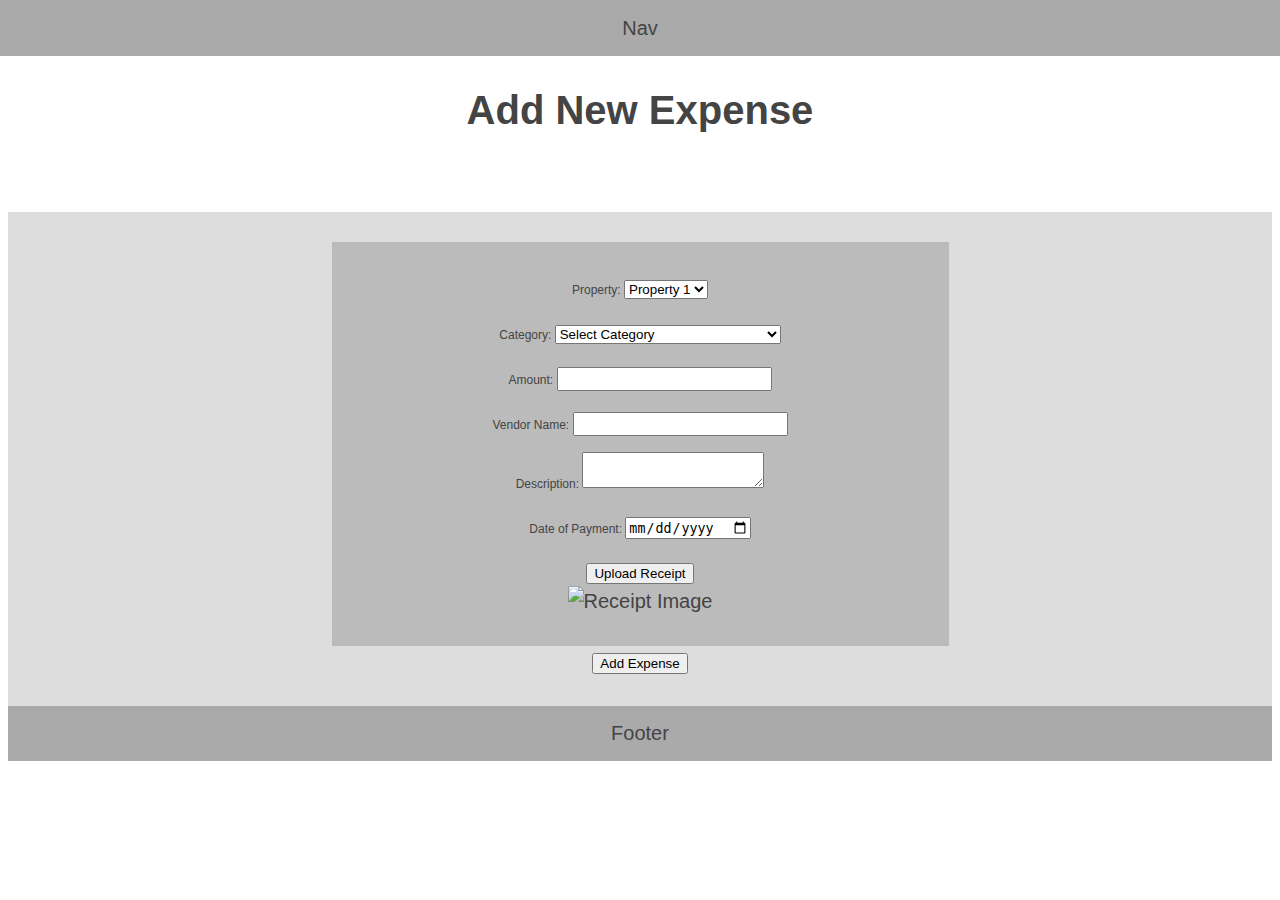
==== add-expense.html @ 15667a1a "add expense wireframes" ====
<!DOCTYPE html>
<html lang="en">

  <head>
      <title>CribTrakr</title>
      <meta name="viewport" content="width=device-width, initial-scale=1">
      <link rel="stylesheet" type="text/css" href="main.css">
  </head>

  <body>
    <nav role="navigation">Nav</nav>
    <main role="main">
      <header>
        <h1>Add New Expense</h1>
      </header>
      <section>
        <form id="add-expense">
          <section class="expense-form-section">
            <p><label for="property">Property: </label>
              <select name="property" required>
                <option value="Property1">Property 1</option>
                <option value="Property2">Property 2</option>
                <option value="Property3">Property 3</option>
              </select>
            </p>
            <p><label for="category">Category: </label>
              <select name="category" required>
                <option value="select" selected>Select Category</option>
                <option value="advertising">Advertising</option>
                <option value="travel">Auto and Travel</option>
                <option value="cleaning">Cleaning and Maintenance</option>
                <option value="commissions">Commissions</option>
                <option value="fines">Fines</option>
                <option value="insurance">Insurance</option>
                <option value="legal">Legal and other Professional Fees</option>
                <option value="management">Management Fees</option>
                <option value="mortgage">Mortgage Interest</option>
                <option value="otherInterest">Other Interest</option>
                <option value="repairs">Repairs</option>
                <option value="supplies">Supplies</option>
                <option value="taxes">Taxes</option>
                <option value="utilities">Utilities</option>
                <option value="yardwork">Yard Work</option>
                <option value="other">Other</option>
              </select>
            </p>
            <p><label for="amount">Amount: </label>
            <input type="text" name="amount" required></p>
            <p><label for="vendor">Vendor Name: </label>
            <input type="text" name="vendor"></p>
            <p><label for="description">Description: </label>
            <textarea name="description"></textarea></p>
            <p><label for="date">Date of Payment: </label>
            <input type="date" name="date" required></p>
            <p><input id="selectedFile" type="file" onchange="readURL(this);" />
            <input type="button" value="Upload Receipt" onclick="document.getElementById('selectedFile').click();" />
            <br>
            <img id="property-pic" src="#" alt="Receipt Image" /></p>
          </section>
          <button type="submit">Add Expense</button>
        </form>
      </section>
      <footer role="content-info">Footer</footer>
    </main>

    <script src="https://code.jquery.com/jquery-3.2.1.min.js"></script>
    <script type="text/javascript" src="upload.js"></script>
  </body>
</html>
---- main.css ----
* {
  box-sizing: border-box;
}

body {
  font-family: "Open Sans",
  sans-serif;
  font-size: 20px;
  color: #444;
  text-align: center;
  line-height: 1.5;
}

nav,
footer {
  padding: 1% 0;
  background-color: #aaa;
}

nav {
  position: fixed;
  top: 0;
  left: 0;
  right: 0;
  z-index: 10;
}

header {
  padding: 45px 15px;
}

section {
  min-height: 200px;
  padding: 30px 15px;
  background-color: #bbb;
}

section:nth-child(even) {
  background-color: #ddd;
}

p {
  margin: 0 auto;
  max-width: 650px;
}

p + p {
  margin-top: 15px;
}

fieldset {
	margin: 0;
	padding: 10px;
}

input[type='file'] {
	display: none;
	margin-left: auto;
  margin-right: auto;
}

.upload-pic {
	float: left;
	width: 30%;
	height: 400px;
	background-color: #bbb;
}

#property-pic {
	width: 300px;
	height: 300px;
}

.property-details {
	float: right;
	width: calc(70% - 30px);
	height: 400px;
	background-color: #bbb;
}

.form-section {
	text-align: left;
}

label {
	font-size: 0.6em;
	margin-top: 0;
}

input[type='text'] {
	font-size: 0.8em;
}

.expense-form-section {
	width: 50%;
	margin: 0 auto;
}
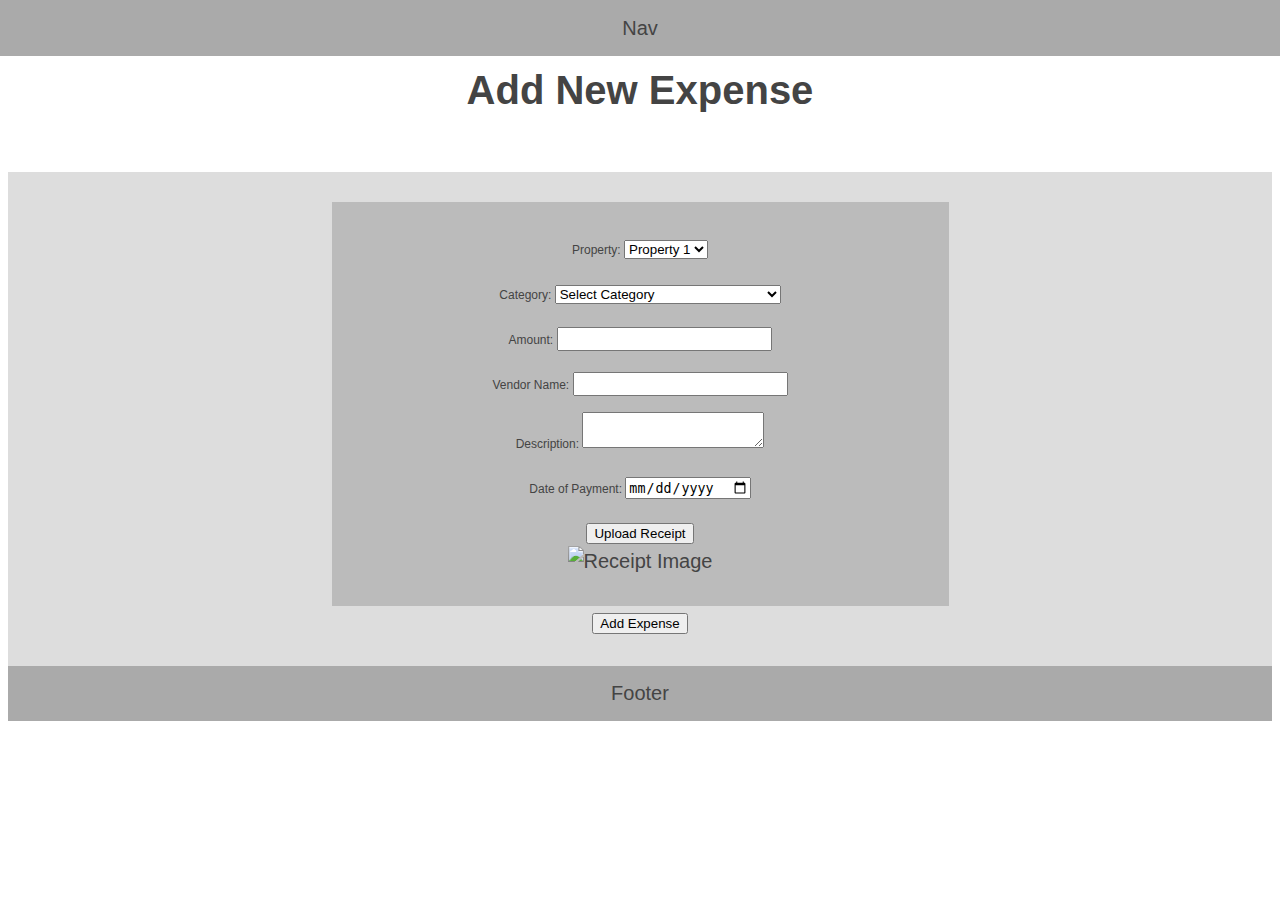
==== commit 4aa6f207: "add all-expenses worframe" ====
--- a/add-expense.html
+++ b/add-expense.html
@@ -4,13 +4,14 @@
   <head>
       <title>CribTrakr</title>
       <meta name="viewport" content="width=device-width, initial-scale=1">
+      <link rel="stylesheet" type="text/css" href="//cdnjs.cloudflare.com/ajax/libs/normalize/6.0.0/normalize.css">
       <link rel="stylesheet" type="text/css" href="main.css">
   </head>
 
   <body>
     <nav role="navigation">Nav</nav>
     <main role="main">
-      <header>
+      <header role="banner">
         <h1>Add New Expense</h1>
       </header>
       <section>
--- a/main.css
+++ b/main.css
@@ -26,7 +26,7 @@
 }
 
 header {
-  padding: 45px 15px;
+  padding: 25px 15px;
 }
 
 section {
@@ -94,4 +94,8 @@
 .expense-form-section {
 	width: 50%;
 	margin: 0 auto;
+}
+
+.icons {
+	float: right;
 }